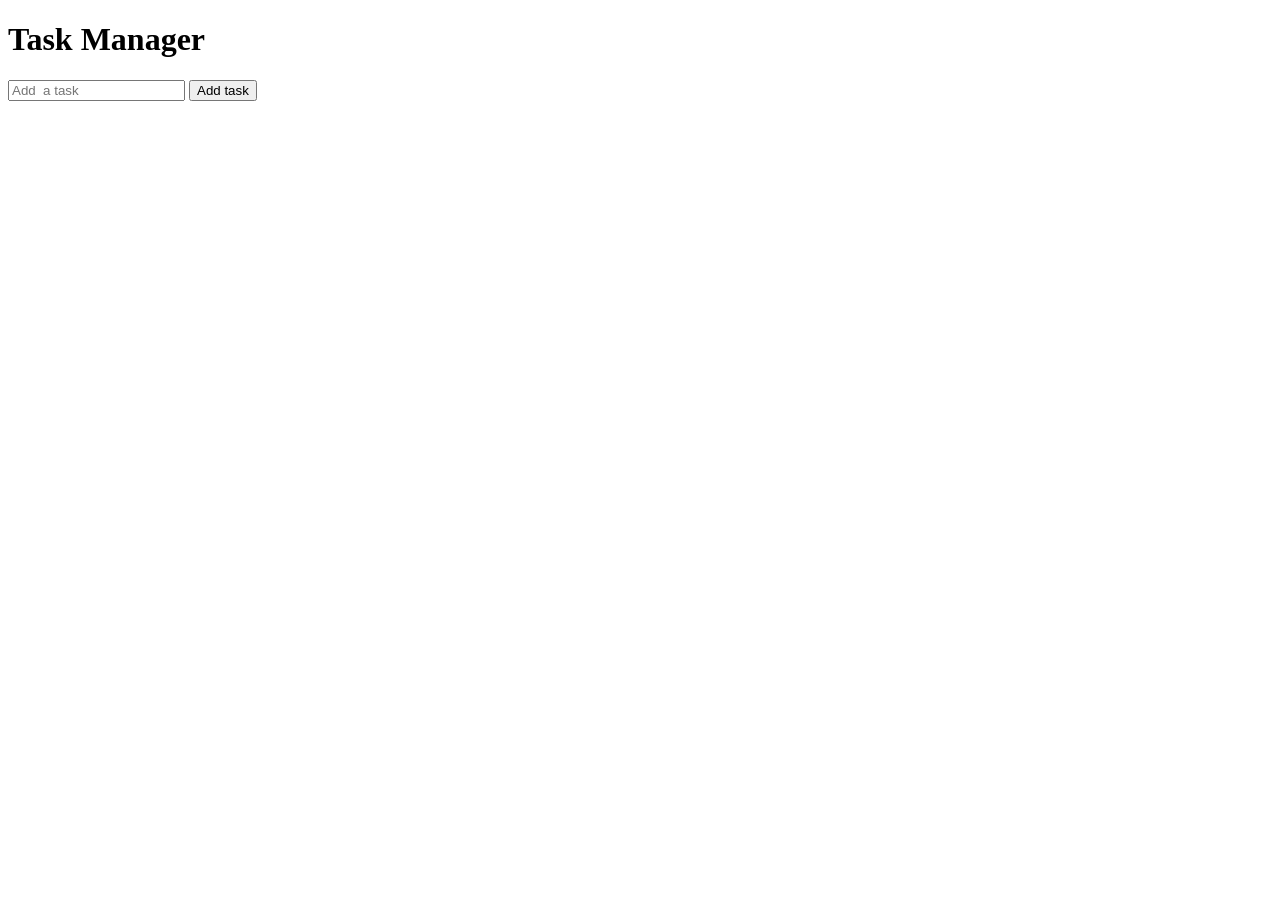
==== task manager/index.html @ d218698d "Add initial HTML structure for task manager" ====
<!DOCTYPE html>
<html lang="en">
<head>
      <meta charset="UTF-8">
      <meta name="viewport" content="width=device-width, initial-scale=1.0">
      <title>Task manager</title>
      <link rel="stylesheet" href="styles.css">
      <script src="script.js" defer></script>
</head>
<body>
      <header>
            <div>
                  <h1 class="text">Task Manager</h1>
            </div>
            <div class="cursor"></div>
      </header>
      <main>
            <div class="main-header">
                  <input type="text" placeholder="Add  a task" id="input-task">
                  <button class="addTask-btn" id="addTask">Add task</button>
                  <!-- <select name="Filter" id="filter-options">
                        <option value="low">Low priority</option>
                         <option value="medium">Medium priority</option>
                          <option value="High">High priority</option>
                  </select>
                  <select name="Task activity" id="filter-task">
                        <option value="active">Active</option>
                        <option value="completed">Completed</option>
                  </select> -->
            </div>
            <div class="tasks">
                  <ul class="task-lists" id = "task-lists">
                        <!--The tasks will be stored here-->
                  </ul>
            </div>
      </main>
</body>
</html>
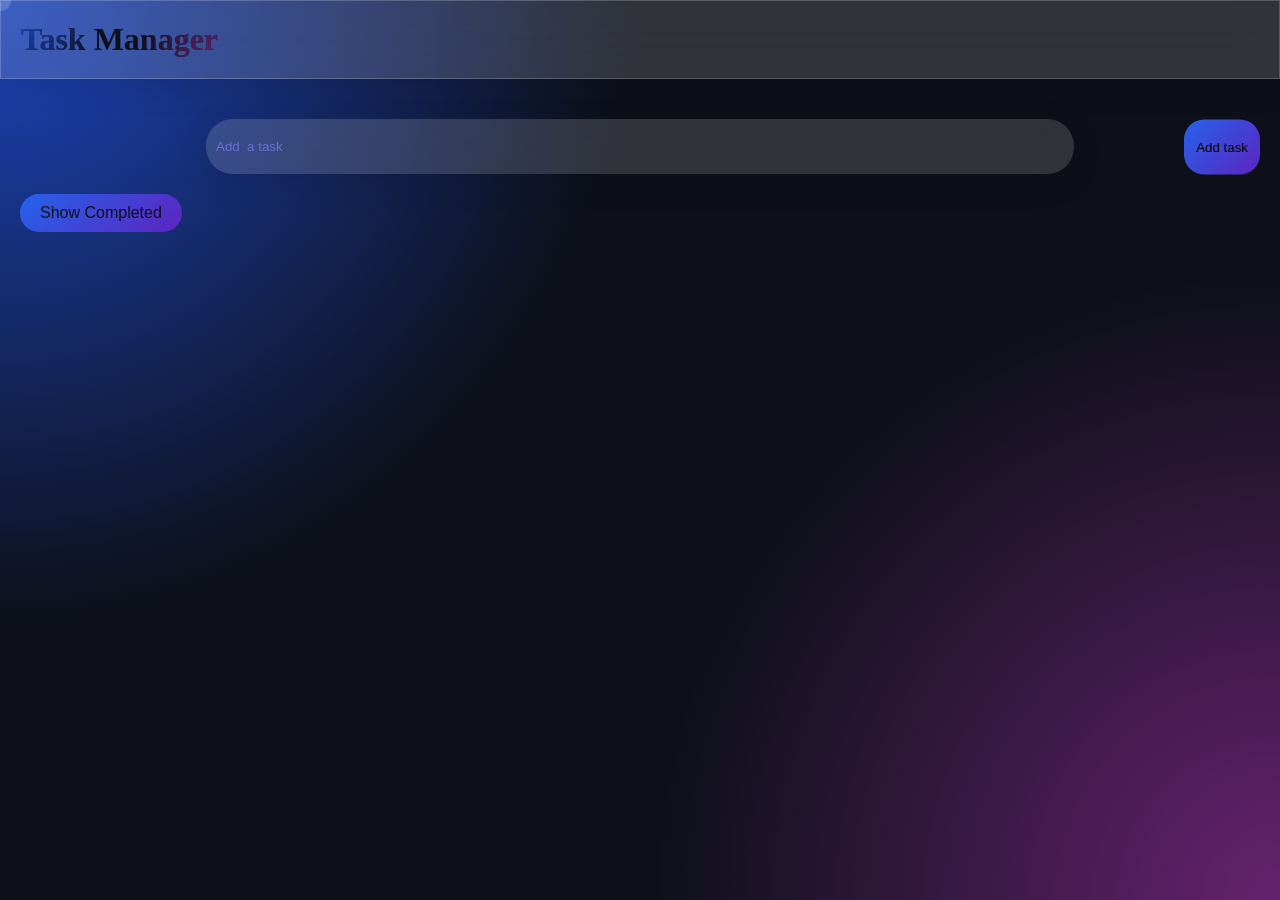
==== commit 6f012f3b: "Add button to show completed tasks in index.html" ====
--- a/task manager/index.html
+++ b/task manager/index.html
@@ -26,13 +26,22 @@
                   <select name="Task activity" id="filter-task">
                         <option value="active">Active</option>
                         <option value="completed">Completed</option>
-                  </select> -->
+                  </select> --> 
             </div>
             <div class="tasks">
-                  <ul class="task-lists" id = "task-lists">
+                  <button id="showCompleted">Show Completed</button>
+                  <ul class="task-lists active" id = "task-lists">
                         <!--The tasks will be stored here-->
                   </ul>
+                    <ul class="task-lists-completed" id = "task-lists-completed">
+                         <!---Completed tasks will be stored here-->
+                  </ul>
+                  
             </div>
+            
+                
+                 
+          
       </main>
 </body>
 </html>
--- a/task manager/styles.css
+++ b/task manager/styles.css
@@ -0,0 +1,255 @@
+:root{
+      --primary: #7C3AED;
+      --background: linear-gradient(
+            135deg,
+            #2563eb,
+            #5d24c0
+      );
+      --background2: 
+            radial-gradient(circle at top left, #1c44bb, transparent 40%),
+            radial-gradient(circle at bottom right, #66226f, transparent 40%),
+            #0d1019;
+      --cards: white;
+      --text: #1f2937;
+      --success: #22C55E;
+      --warning: #F59EDB;
+      --danger: #EF4444;
+      --font-family: 'Inter', sans-serif; 
+}
+*{
+      box-sizing: border-box;
+      margin: 0;
+      padding: 0;
+}
+body{
+      min-height: 100dvh;
+      overflow: auto;
+      background: var(--background2);
+      display: flex;
+      flex-direction: column;
+      cursor: pointer;
+     
+}
+
+::-webkit-scrollbar{
+      width: 0.1px;
+}
+header{
+      padding: 20px;
+      margin-bottom: 20px;
+      background: rgba(255, 255 ,255, 0.15);
+      backdrop-filter: blur(20px);
+      border: 1px solid rgba(255,255,255, 0.2);
+      box-shadow: 0px 8px 32px rgba(0,0,0, 0.1);
+}
+header div{
+      width: 100%;
+      display: flex;
+      flex-direction: row;
+      justify-content: space-between;
+}
+header div button{
+      padding: 20px;
+      border-radius: 2em;
+      border: none;
+      background: var(--background);
+      color: #0d1019;
+      font-size: 20px;
+       font: var(--font-family);
+      transition: 0.1s all;
+}
+header div button:hover{
+      background: #0d1019;
+      color: white;
+}
+header div .text{
+      background: radial-gradient(circle at top left, #1c44bb, transparent 40%),
+            radial-gradient(circle at bottom right, #66226f, transparent 40%),
+            #0d1019;
+      background-clip: text;
+      color: transparent;
+      display: inline-block;
+      position: relative;
+}
+header div .text::after{
+      content: '';
+      position: absolute;
+      width: 0%;
+      height: 4px;
+      bottom: 10px;
+      left: 0;
+      background:radial-gradient(circle at top left, #1c44bb, transparent 40%),
+            radial-gradient(circle at bottom right, #66226f, transparent 40%),
+            #0d1019;
+      border-radius: 10px;
+      transition: 0.4s ease;
+}
+header div .text:hover::after{
+      width: 100%;
+}
+
+.cursor{
+      width: 20px;
+      height: 20px;
+      border-radius: 50% ;
+      position: fixed;
+      top: 0;
+      left: 0;
+      background: rgba(255,255,255, 0.15);
+      backdrop-filter: blur(10px);
+      box-shadow: 
+            0 0 20px rgba(59, 130, 246, 0.4)
+            0 0 40px rgba(59, 130, 246, 0.2);
+      pointer-events: none;
+      transform: translate(-50%, -50%);
+      transition: transform 0.1s ease;
+}
+
+/*STYLE THE MAIN-HEADER*/
+main{
+      display: flex;
+      flex-direction: column;
+      flex-grow: 1;
+}
+.main-header{
+      display: flex;
+      flex-direction: row;
+      justify-content: space-between;
+      align-items: center;
+      margin: 20px;
+      position: relative;
+}
+
+.main-header #input-task{
+      padding: 20px 80px 20px 10px;
+      background: rgba(255, 255 ,255, 0.15);
+      backdrop-filter: blur(20px);
+      border: 1px solid rgba(255,255,255, 0.2);
+      box-shadow: 0px 8px 32px rgba(0,0,0, 0.1);
+      border-radius: 2em;
+      border: none;
+      width: 70%;
+      caret-color: rgb(109, 109, 214);
+      margin-left: 15%;
+}
+.main-header button{
+      position: absolute;
+      height: 100%;
+      top:50%;
+      right: 0px;
+      transform: translateY(-50%);
+      padding: 8px 12px;
+      border-radius: 20px;
+      background:var(--background) ;
+      cursor: pointer;
+      border: none;
+      transition: 0.4s ease
+}
+.main-header button:hover{
+      background: black;
+      color: white;
+}
+/* #input-task::after{
+     
+} */
+#input-task:focus{
+      outline: none;
+      border: 1px solid rgb(109, 109, 214);
+}
+#input-task::placeholder{
+      color: rgb(109, 109, 214);
+}
+#filter-options, #filter-task{
+      background: rgba(255, 255 ,255, 0.15);
+      backdrop-filter: blur(20px);
+      border: 1px solid rgba(255,255,255, 0.2);
+      box-shadow: 0px 8px 32px rgba(0,0,0, 0.1);
+      border: none;
+      padding: 20px 10px;
+      color: rgb(109, 109, 214);
+}
+
+.task-lists{
+      display:none;
+      flex-direction: column;
+      background: transparent;
+      margin: 20px;
+      padding: 20px 5px;
+      border-radius: 20px;
+      flex-grow: 1;
+      gap: 10px;
+}
+.task-list{
+      display: flex;
+      flex-direction: row;
+      margin: 10px;
+      padding: 20px;
+      background: rgba(0, 0, 0, 0.264);
+      box-shadow: 0px 8px 32px rgba(0,0,0, 0.1);
+      color: rgb(223, 196, 236);
+      backdrop-filter: blur(20px);
+      border-radius: 30px;
+
+}
+.task-lists-completed{
+      display: none;
+      flex-direction: column;
+      background: transparent;
+      margin: 20px;
+      padding: 20px 5px;
+      border-radius: 20px;
+      flex-grow: 1;
+      gap: 10px;
+}
+.task-list-completed{
+      display: flex;
+      flex-direction: row;
+      margin: 10px;
+      padding: 20px;
+      background: rgba(0, 0, 0, 0.264);
+      box-shadow: 0px 8px 32px rgba(0,0,0, 0.1);
+      color: rgb(223, 196, 236);
+      backdrop-filter: blur(20px);
+      border-radius: 30px;
+}
+#showCompleted{
+      padding: 10px 20px;
+      border-radius: 20px;
+      background: var(--background);
+      color: #0d1019;
+      font-size: 16px;
+      font-family: var(--font-family);
+      transition: 0.1s all;
+      margin-bottom: 10px;
+      margin-left: 20px;
+      border: none;
+}
+.check-button{
+      position: relative;
+      border-radius: 50px;
+      width: 20px;
+      height: 20px;
+      /* background: rgba(255, 255 ,255, 0.15);
+      border: 1px solid rgba(255,255,255, 0.2); */
+      margin-bottom: 10px;
+      margin-right: 10px;
+}
+.check-button::after{
+      position: absolute;
+      content: '';
+}
+.list-container{
+      flex-grow: 1;
+}
+.active{
+      display: block;
+}
+
+/*RESOPNSIVE DESIGN*/
+@media(max-width: 600px) {
+     .main-header #input-task{
+            width: 100%;
+            margin-left: 0px;
+      }
+      
+}
